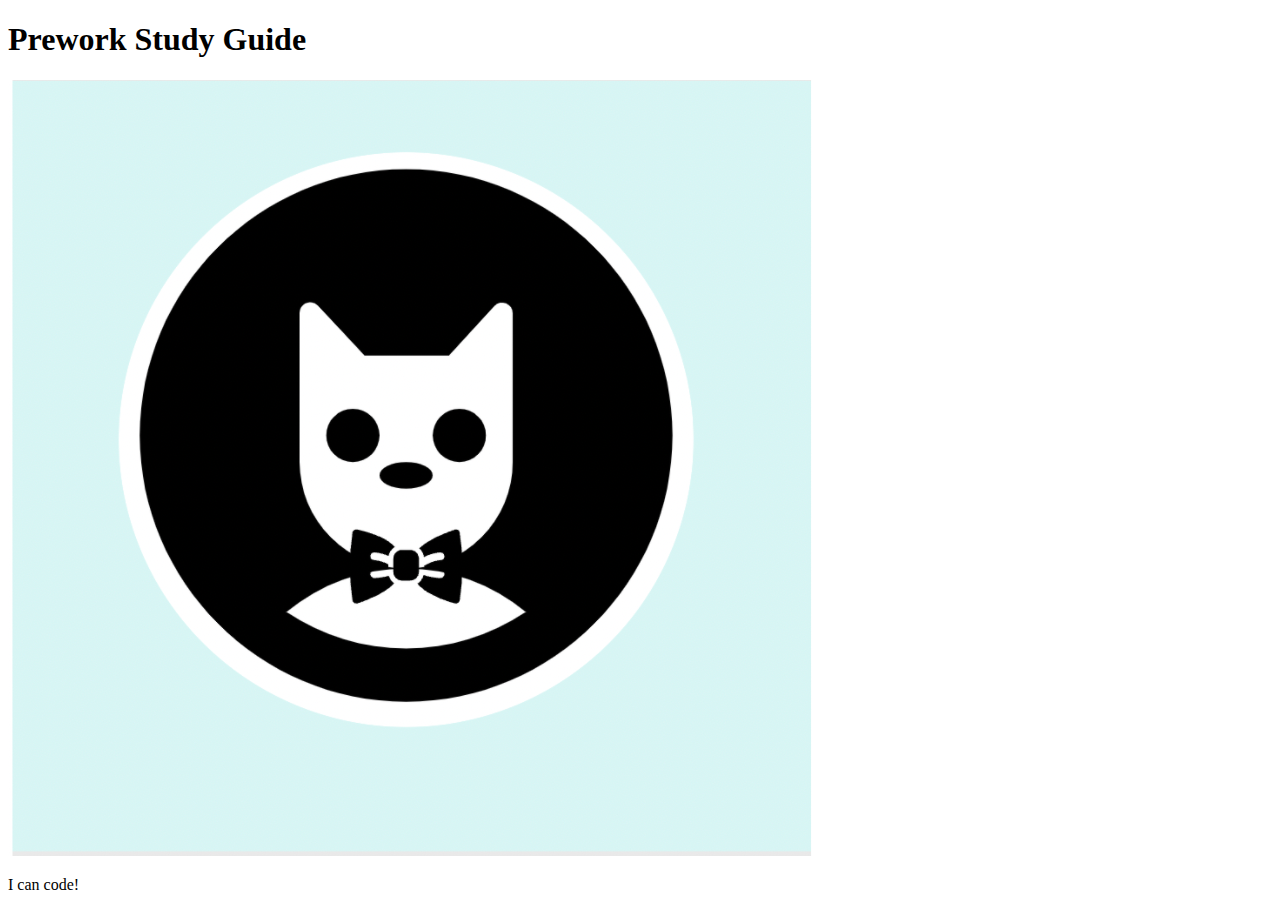
==== index.html @ 69b3a2fa "add index.html" ====
<!DOCTYPE html>
<html lang="en">
  <head>
    <meta charset="UTF-8" />
    <meta http-equiv="X-UA-Compatible" content="IE=edge" />
    <meta name="viewport" content="width=device-width, initial-scale=1.0" />
    <title>Prework Study Guide</title>
  </head>
  <body>
    <header id="top">
      <h1>Prework Study Guide</h1>
      <img src="./assets/bowtie-cat.png" alt="Profile image of cat wearing a bow tie." />
    </header>
    <main>
      <!-- Student code goes here -->
    </main>

    <footer>
      <p>I can code!</p>
    </footer>
  </body>
</html>
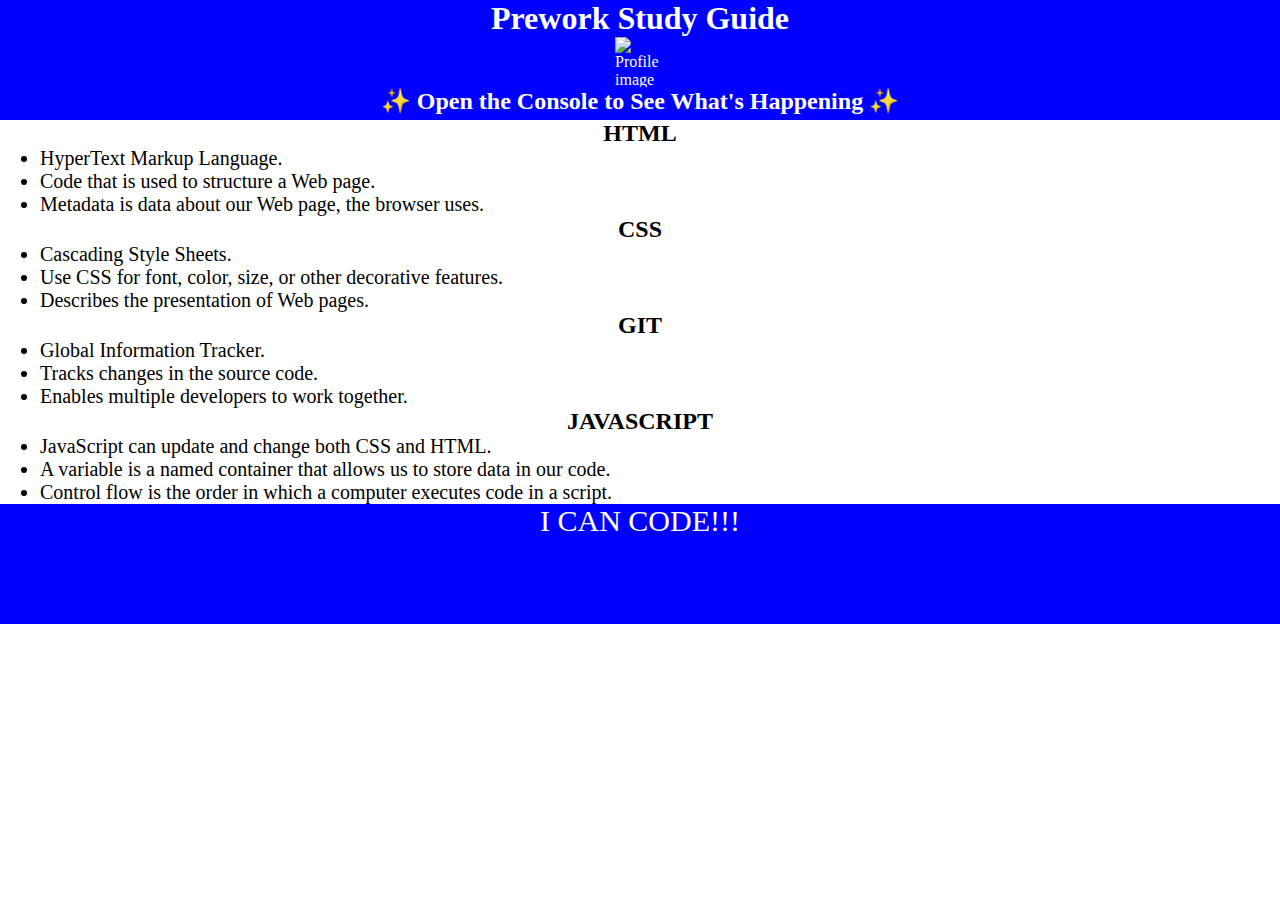
==== commit e118b552: "index.." ====
--- a/index.html
+++ b/index.html
@@ -4,19 +4,57 @@
     <meta charset="UTF-8" />
     <meta http-equiv="X-UA-Compatible" content="IE=edge" />
     <meta name="viewport" content="width=device-width, initial-scale=1.0" />
+    <link rel="stylesheet" href="style.css">
     <title>Prework Study Guide</title>
   </head>
   <body>
     <header id="top">
       <h1>Prework Study Guide</h1>
-      <img src="./assets/bowtie-cat.png" alt="Profile image of cat wearing a bow tie." />
+      <img src="bowtie-cat.png" alt="Profile image of cat wearing a bow tie." />
+      <h2>✨ Open the Console to See What's Happening ✨</h2>
     </header>
+    
     <main>
-      <!-- Student code goes here -->
+      <section class="card" id="html-section">
+        <h2>HTML</h2>
+        <ul>
+          <li> HyperText Markup Language.</li>
+          <li> Code that is used to structure a Web page.</li>
+          <li> Metadata is data about our Web page, the browser uses.</li>
+        </ul>
+      </section>
+
+      <section class="card" id="css-section">
+        <h2>CSS</h2>
+        <ul>
+          <li> Cascading Style Sheets.</li>
+          <li> Use CSS for font, color, size, or other decorative features.</li>
+          <li> Describes the presentation of Web pages.</li>
+         </ul>
+      </section>
+
+      <section class="card" id="git-section">
+        <h2>GIT</h2>
+        <ul>
+          <li> Global Information Tracker.</li>
+          <li> Tracks changes in the source code.</li>
+          <li> Enables multiple developers to work together.</li>
+        </ul>
+      </section>
+
+      <section class="card" id="javascript-section">
+        <h2>JAVASCRIPT</h2>
+        <ul>
+          <li>JavaScript can update and change both CSS and HTML.</li>
+          <li>A variable is a named container that allows us to store data in our code.</li>
+          <li>Control flow is the order in which a computer executes code in a script.</li>
+        </ul>
+      </section>
     </main>
 
     <footer>
-      <p>I can code!</p>
+      <p>I CAN CODE!!!</p>
     </footer>
+    <script src="script.js"></script>
   </body>
-</html>
+  </html>--- a/style.css
+++ b/style.css
@@ -0,0 +1,35 @@
+* {
+    margin: 0;
+    padding: 0;
+   }
+   
+   header,
+   footer {
+    width: 100%;
+    height: 120px;
+    background-color: blue;
+    color: white;
+   }
+   
+   h1,
+   h2 {
+    text-align: center;
+   }
+   
+   img {
+    display: block;
+    height: 50px;
+    width: 50px;
+    margin-left: auto;
+    margin-right: auto;
+   }
+   
+   ul {
+    padding-left: 40px;
+    font-size: 20px;
+   }
+   
+   p {
+    text-align: center;
+    font-size: 30px;
+   }